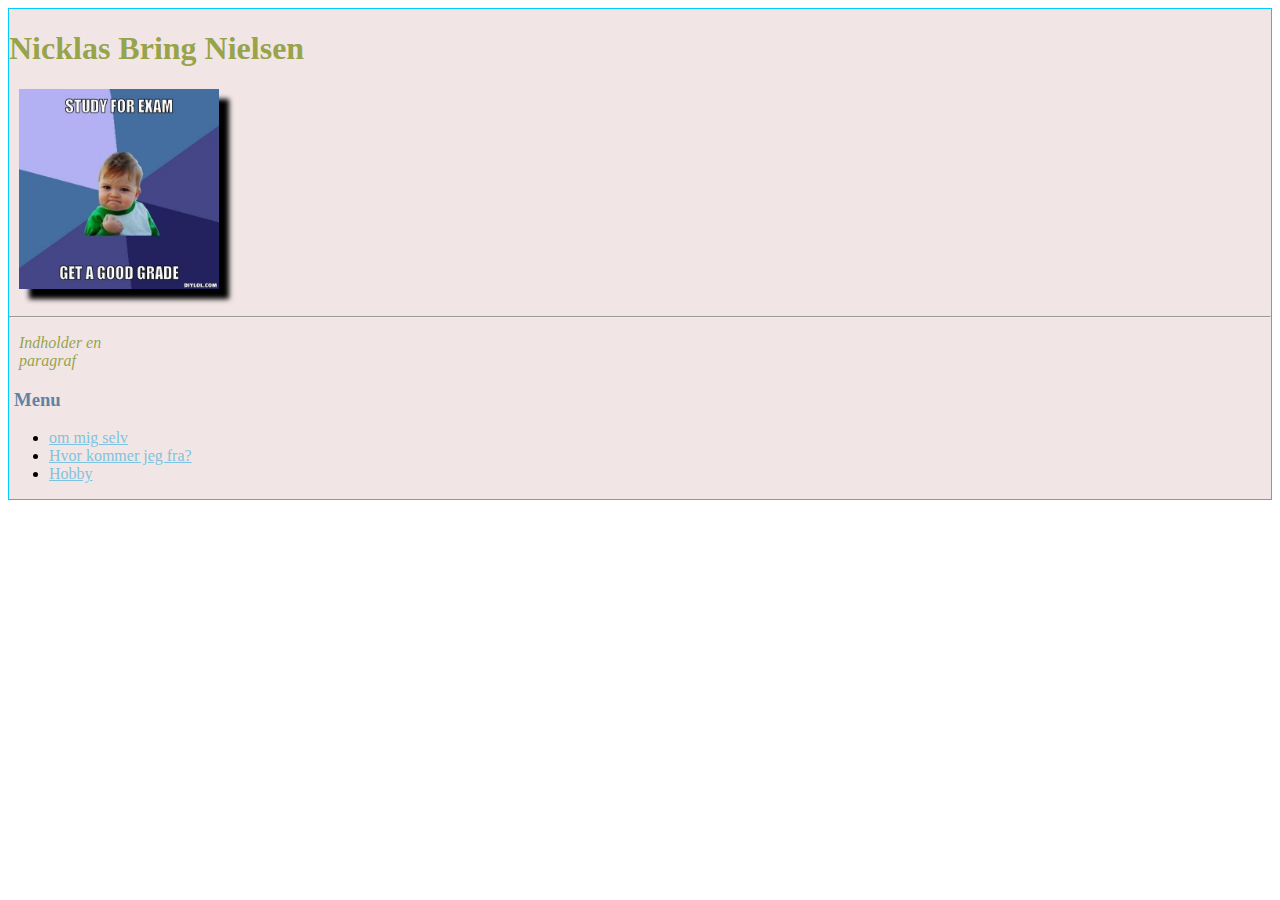
==== index.html @ e8362234 "." ====
<!DOCTYPE html>
<html lang="en">

<head>
    <meta charset="UTF-8">
    <meta name="viewport" content="width=device-width, initial-scale=1.0">
    <meta http-equiv="X-UA-Compatible" content="ie=edge">
    <title>hjemmeside</title>
    <link rel="stylesheet" type="text/css" href="css/style.css"/>
    <style>
    h3{ 
        color: rgba(41, 94, 138, 0.747);
    }
    </style>
</head>

<body>
    <div style="border:1px solid rgb(0, 204, 255);">

    <h1 class="overskriftH1">Nicklas Bring Nielsen</h1>
    <img src="img/billede.jpg" width="200">
    <hr/>

    <p><i>Indholder en <br/> paragraf</i></p>
    <h3 id="menu">Menu</h3>

    <nav id="menupunkter">
        <ul>
            <li><a href="ommig.html">om mig selv</a></li>
            <li><a href="herborjeg.html">Hvor kommer jeg fra?</a></li>
            <li><a href="hobby.html">Hobby</a></li>
        </ul>
    </nav>

    </div>
</body>
</html>
---- css/style.css ----
img{
 box-shadow: 10px 10px 5px 0px #000;
 margin-bottom: 15px;
 margin-left: 10px;
}

p{
    color: rgba(116, 139, 12, 0.747);
    padding-left: 10px;
}

.overskriftH1{
    color: rgba(116, 139, 12, 0.747)
}

#menu{
    font-weight: bold;
    margin-left: 5px;
}

nav a{
    color: rgba(84, 181, 219, 0.747)
}

*{
    font-family: cursive;
}

div{
    background-color: rgb(241, 229, 229);
}
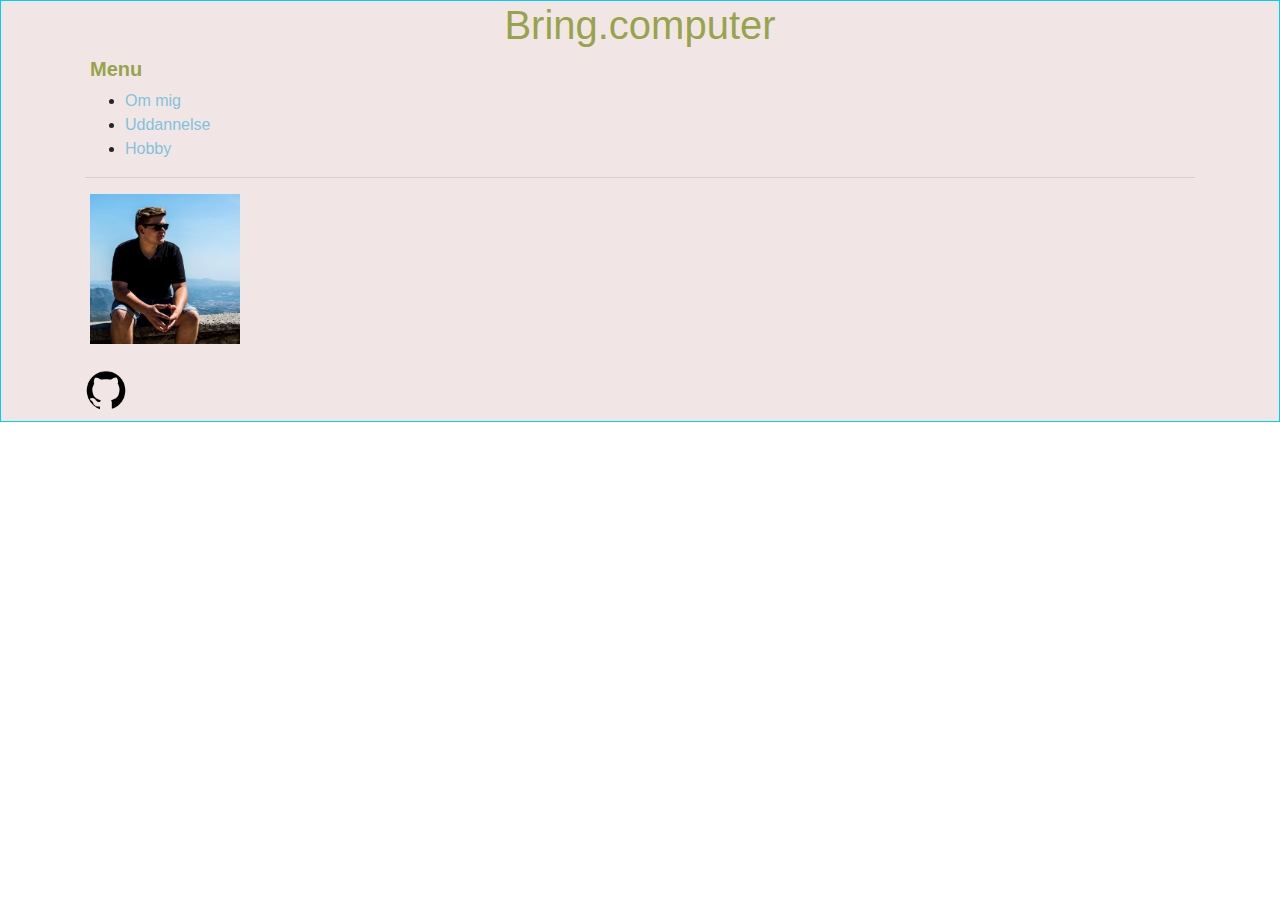
==== commit 80d652bb: "Added about me page" ====
--- a/index.html
+++ b/index.html
@@ -2,6 +2,7 @@
 <html lang="en">
 
 <head>
+    <link rel="stylesheet" href="https://stackpath.bootstrapcdn.com/bootstrap/4.3.1/css/bootstrap.min.css" integrity="sha384-ggOyR0iXCbMQv3Xipma34MD+dH/1fQ784/j6cY/iJTQUOhcWr7x9JvoRxT2MZw1T" crossorigin="anonymous">
     <meta charset="UTF-8">
     <meta name="viewport" content="width=device-width, initial-scale=1.0">
     <meta http-equiv="X-UA-Compatible" content="ie=edge">
@@ -17,21 +18,43 @@
 <body>
     <div style="border:1px solid rgb(0, 204, 255);">
 
-    <h1 class="overskriftH1">Nicklas Bring Nielsen</h1>
-    <img src="img/billede.jpg" width="200">
-    <hr/>
+        <div class="container">
+            <div class="row">
+                        <div class="col-md-12">
+                                <h1 class="overskriftH1">Bring.computer</h1>
+                        </div>        
+            </div>        
+                
 
-    <p><i>Indholder en <br/> paragraf</i></p>
-    <h3 id="menu">Menu</h3>
+            <div class="row">
+                <div class="col-md-12">
+                        <h5 id="menu">Menu</h5>
+                        <nav id="menupunkter">
+                                <ul>
+                                    <li><a href="infoOmMig.html">Om mig</a></li>
+                                    <li><a href="uddannelse.html">Uddannelse</a></li>
+                                    <li><a href="hobby.html">Hobby</a></li>
+                                </ul>
+                                <hr/>
+                        </nav>
+                </div>
+            </div>
 
-    <nav id="menupunkter">
-        <ul>
-            <li><a href="ommig.html">om mig selv</a></li>
-            <li><a href="herborjeg.html">Hvor kommer jeg fra?</a></li>
-            <li><a href="hobby.html">Hobby</a></li>
-        </ul>
-    </nav>
+            <div class="row">
+                    <div class="col-md-12">
+                            <img src="img/billedeAfMig.jpg" id="profilBillede" style="margin-left: 5px; margin-bottom: 10px;" width="150">    
+                    </div>
+                </div>
 
+                <div class="row">
+                        <div class="col-md-1">
+                                <a href="https://github.com/nicklasbring?tab=repositories">
+                                    <img class="social" src="img/github.png" alt="GitHub repo" style="width:42px;height:42px;margin-top: 15px; margin-bottom: 10px">
+                                  </a>    
+                        </div>
+                    </div>   
+        </div>
     </div>
 </body>
-</html>+</html>
+
--- a/css/style.css
+++ b/css/style.css
@@ -1,7 +1,5 @@
-img{
+#profilbillede{
  box-shadow: 10px 10px 5px 0px #000;
- margin-bottom: 15px;
- margin-left: 10px;
 }
 
 p{
@@ -10,12 +8,15 @@
 }
 
 .overskriftH1{
-    color: rgba(116, 139, 12, 0.747)
+    color: rgba(116, 139, 12, 0.747);
+    text-align: center;
+    
 }
 
 #menu{
     font-weight: bold;
     margin-left: 5px;
+    color: rgba(116, 139, 12, 0.747);
 }
 
 nav a{
@@ -23,11 +24,15 @@
 }
 
 *{
-    font-family: cursive;
+    font-family: Arial, Helvetica, sans-serif;
 }
 
 div{
     background-color: rgb(241, 229, 229);
 }
 
+.social{
+    
+}
 
+
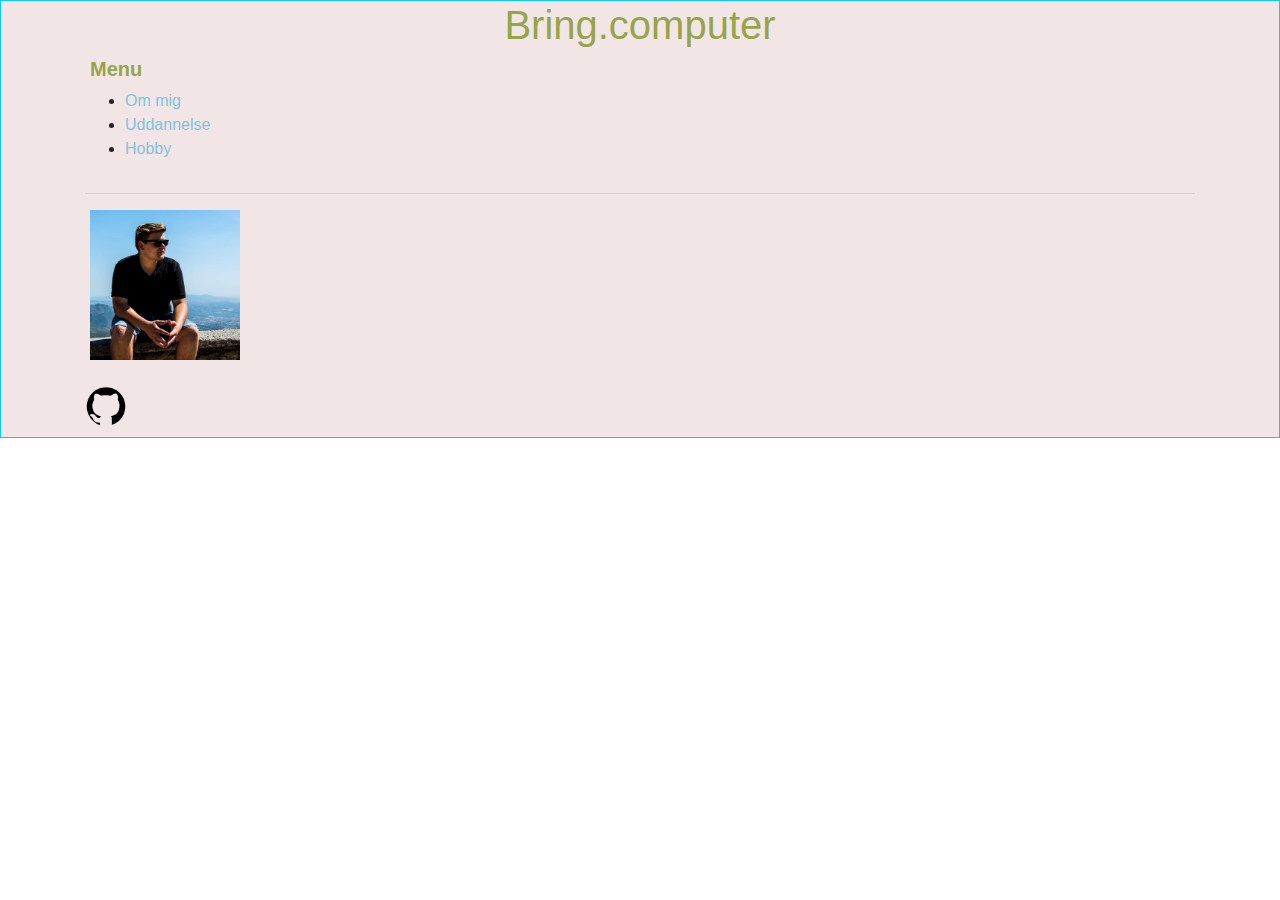
==== commit f5688316: "addded education page" ====
--- a/index.html
+++ b/index.html
@@ -35,10 +35,11 @@
                                     <li><a href="uddannelse.html">Uddannelse</a></li>
                                     <li><a href="hobby.html">Hobby</a></li>
                                 </ul>
-                                <hr/>
+                                
                         </nav>
                 </div>
             </div>
+            <hr/>
 
             <div class="row">
                     <div class="col-md-12">
--- a/css/style.css
+++ b/css/style.css
@@ -1,5 +1,5 @@
 #profilbillede{
- box-shadow: 10px 10px 5px 0px #000;
+ box-shadow: 10px 10px 5px 0spx #000;
 }
 
 p{
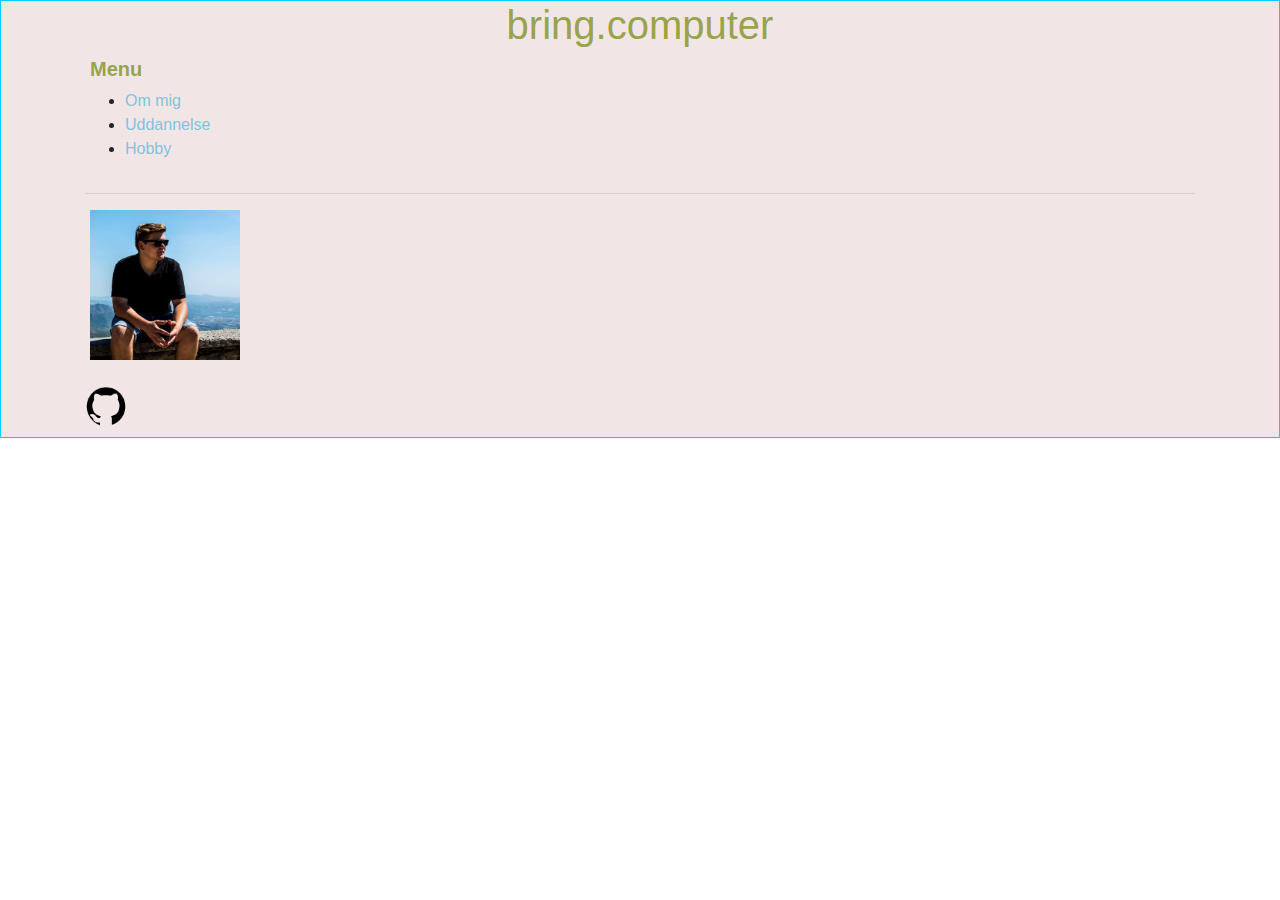
==== commit 22bf7552: "text correction" ====
--- a/index.html
+++ b/index.html
@@ -21,7 +21,7 @@
         <div class="container">
             <div class="row">
                         <div class="col-md-12">
-                                <h1 class="overskriftH1">Bring.computer</h1>
+                                <h1 class="overskriftH1">bring.computer</h1>
                         </div>        
             </div>        
                 
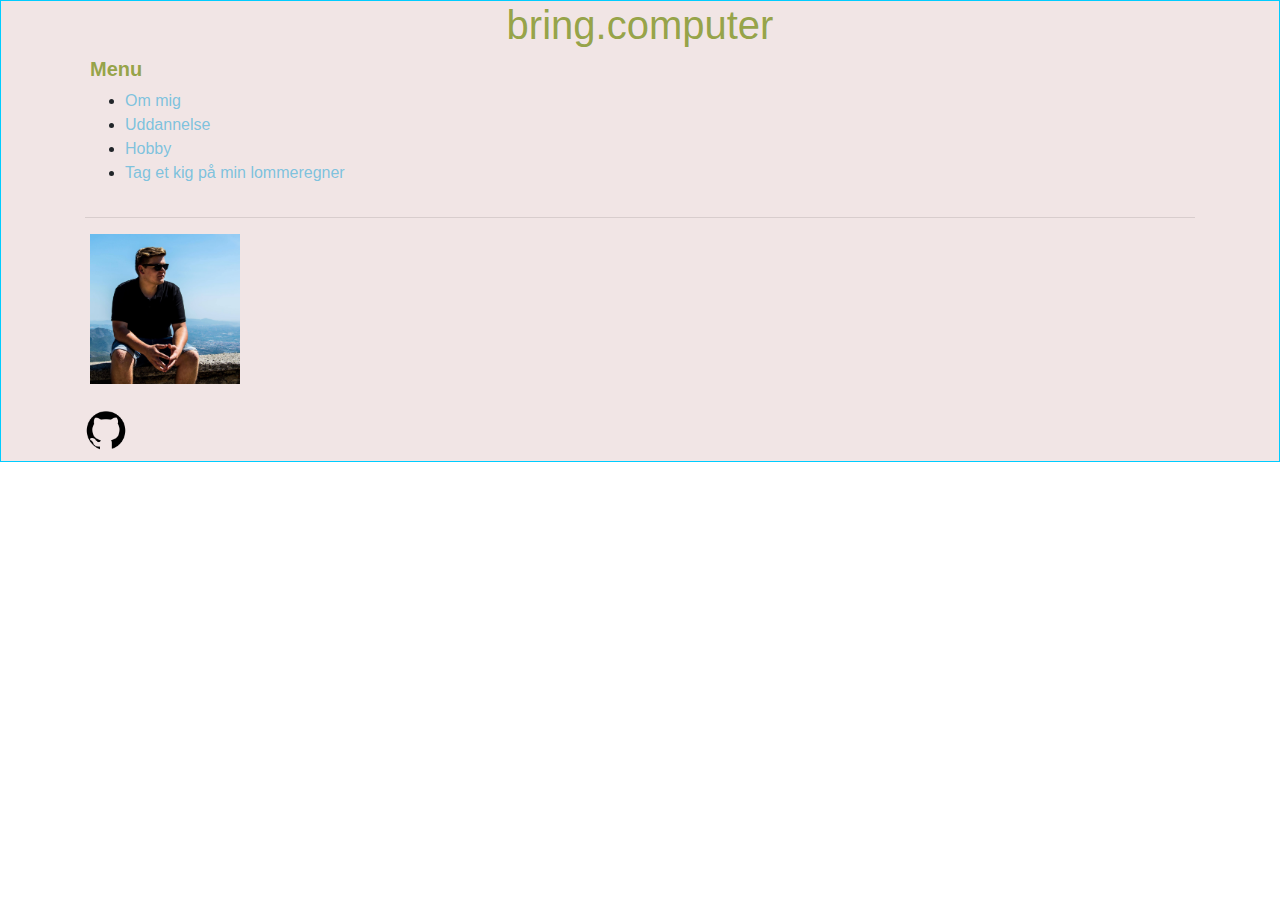
==== commit 3865f267: "added calculator to my site" ====
--- a/index.html
+++ b/index.html
@@ -34,6 +34,7 @@
                                     <li><a href="infoOmMig.html">Om mig</a></li>
                                     <li><a href="uddannelse.html">Uddannelse</a></li>
                                     <li><a href="hobby.html">Hobby</a></li>
+                                    <li><a href="calculator.html">Tag et kig på min lommeregner</a></li>
                                 </ul>
                                 
                         </nav>
